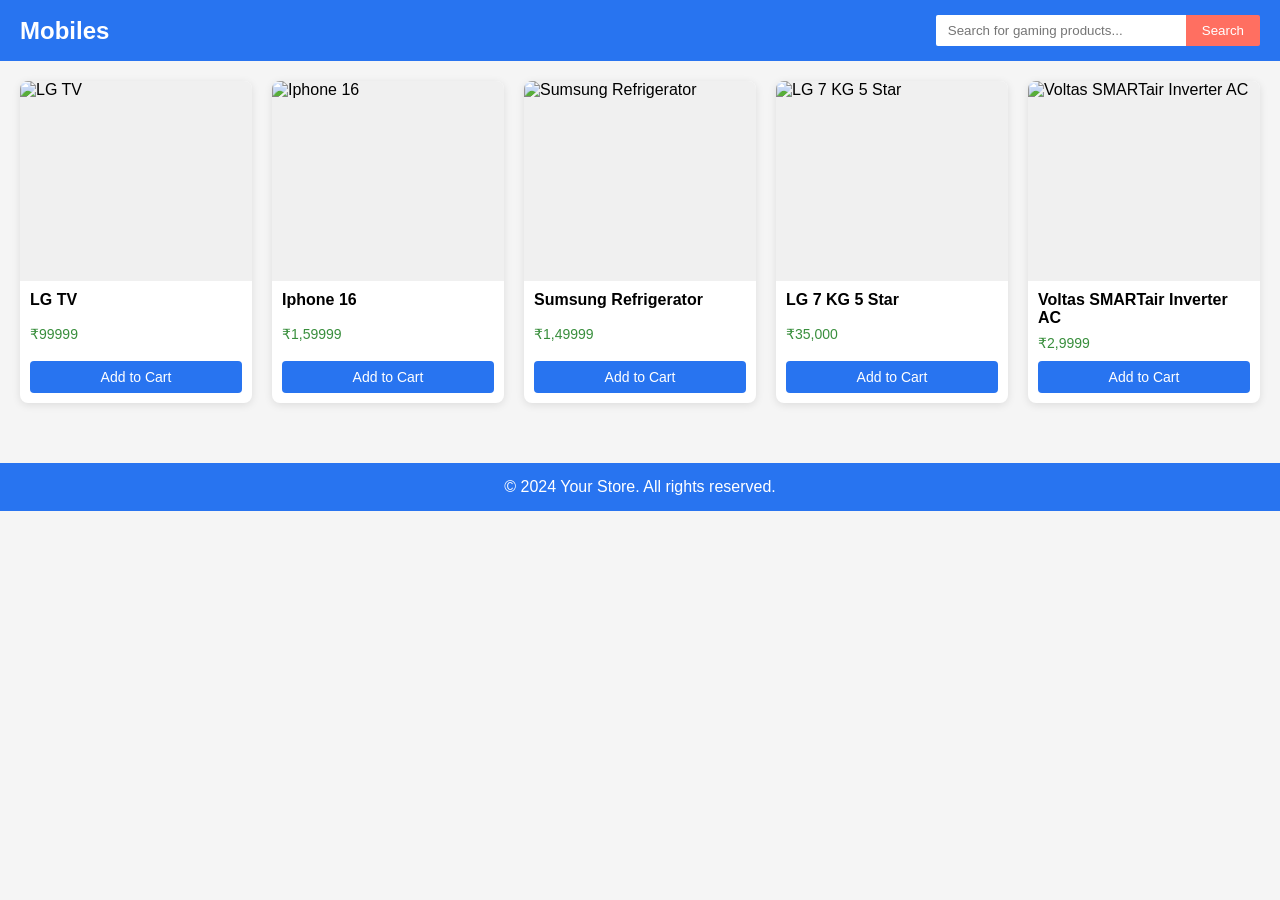
==== Electronincs.html @ d66d18c2 "Add files via upload" ====
<!DOCTYPE html>
<html lang="en">
<head>
<meta charset="UTF-8" />
<meta name="viewport" content="width=device-width, initial-scale=1.0"/>
<title>Electronics product</title>
<style>
  /* Reset some default styles */
  * {
    box-sizing: border-box;
    margin: 0;
    padding: 0;
  }

  body {
    font-family: Arial, sans-serif;
    background-color: #f5f5f5;
  }

  /* Header styles */
  header {
    background-color: #2874f0;
    padding: 15px 20px;
    color: white;
    display: flex;
    align-items: center;
    justify-content: space-between;
  }

  header h1 {
    font-size: 24px;
  }

  /* Search bar styles */
  .search-container {
    display: flex;
    align-items: center;
  }

  .search-container input[type="text"] {
    padding: 8px 12px;
    border: none;
    border-radius: 2px 0 0 2px;
    outline: none;
    width: 250px;
  }

  .search-container button {
    padding: 8px 16px;
    border: none;
    background-color: #ff6f61;
    color: white;
    border-radius: 0 2px 2px 0;
    cursor: pointer;
  }

  /* Main content styles */
  main {
    padding: 20px;
  }

  /* Products grid */
  .products {
    display: grid;
    grid-template-columns: repeat(auto-fit, minmax(220px, 1fr));
    gap: 20px;
  }

  .product-card {
    background-color: white;
    border-radius: 8px;
    overflow: hidden;
    box-shadow: 0 2px 8px rgba(0,0,0,0.1);
    display: flex;
    flex-direction: column;
    transition: transform 0.2s;
  }

  .product-card:hover {
    transform: translateY(-5px);
  }

  .product-image {
    width: 100%;
    height: 200px;
    object-fit: contain;
    background-color: #f0f0f0;
  }

  .product-details {
    padding: 10px;
    flex: 1;
    display: flex;
    flex-direction: column;
    justify-content: space-between;
  }

  .product-title {
    font-size: 16px;
    margin-bottom: 8px;
    font-weight: bold;
  }

  .product-price {
    color: #388e3c;
    font-size: 14px;
    margin-bottom: 10px;
  }

  .add-to-cart {
    background-color: #2874f0;
    color: white;
    border: none;
    padding: 8px;
    border-radius: 4px;
    cursor: pointer;
    font-size: 14px;
  }

  /* Footer styles */
  footer {
    background-color: #2874f0;
    color: white;
    text-align: center;
    padding: 15px 20px;
    margin-top: 40px;
  }
</style>
</head>
<body>

<header>
  <h1>Mobiles</h1>
  <div class="search-container">
    <input type="text" id="searchInput" placeholder="Search for gaming products..."/>
    <button onclick="searchProducts()">Search</button>
  </div>
</header>

<main>
  <div class="products" id="productGrid">
    <!-- Products will be dynamically inserted here -->
  </div>
</main>

<footer>
  © 2024 Your Store. All rights reserved.
</footer>

<script>
  // Sample product data with empty image links
  const products = [
    {
      id: 1,
      title: "LG TV",
      price: "₹99999",
      image: "https://encrypted-tbn2.gstatic.com/shopping?q=tbn:ANd9GcSSTMJrEt97_6gcRd1J0zScoou2_7lWTiPznsil8XgaYym1oe1RuhXby-8WDRsLbjv5wIkTLIzVs_CagKlHFehjZv_AsqyUN6bjFF9Nrxg" // Add your image URL here
    },
    {
      id: 2,
      title: "Iphone 16",
      price: "₹1,59999",
      image: "https://encrypted-tbn3.gstatic.com/shopping?q=tbn:ANd9GcS-ekNH5SMIa6M7Z3K8Meg00Esyns0zxBm2zTIMhGy0fcDFL39qa9VFggWaXeRx3tNTKl-tHS8TgWcEir3ZS4oxoSQrjcSBFcuIlkP60mNFo_38CB25WxzA" // Add your image URL here
    },
    {
      id: 3,
      title: "Sumsung Refrigerator ",
      price: "₹1,49999",
      image: "https://encrypted-tbn0.gstatic.com/shopping?q=tbn:ANd9GcQhZ_lWrlkQ2rvXmHol77xhea8w2FJ4ynpndQwdX7X5mcCgUa2XgjcQ-njdiN6FFJUKqECsRxNLHyCHF1z6GbjVCReYTIjSZ5PVpZ7SLxHAfe1Bx2o3oZfGfw&usqp=CAc" // Add your image URL here
    },
    {
      id: 4,
      title: "LG 7 KG 5 Star",
      price: "₹35,000",
      image: "https://encrypted-tbn3.gstatic.com/shopping?q=tbn:ANd9GcScKVBVuIbAZkH_dYEh_Kc8Q0P9oxPZtG2MSAx6sKfcNs2VsEetrlOkYWUc-6hQgGfoRPO3g--HsWbfzQ-2BjBR4UDWZgiaVdRGv7e8NhQnMCz41ODDLwQrkRT1V9BgSYvGKYETZbg&usqp=CAc" // Add your image URL here
    },
    {
      id: 5,
      title: "Voltas SMARTair Inverter AC",
      price: "₹2,9999",
      image: "https://encrypted-tbn3.gstatic.com/shopping?q=tbn:ANd9GcS7uEF6e7VopqNS6_v4beamOMBoXrzmLGiv8-diALenk-KxERuCHF9wk4eTfljOrJHp_tdY4BPEoeCBwkQqZXUtCHeo8qioth_rrYe6n_NN4VRfqjHShGf_UQ" // Add your image URL here
    },
  ];

  // Function to display products
  function displayProducts(productList) {
    const container = document.getElementById('productGrid');
    container.innerHTML = '';

    if (productList.length === 0) {
      container.innerHTML = '<p>No products found.</p>';
      return;
    }

    productList.forEach(product => {
      const card = document.createElement('div');
      card.className = 'product-card';

      const img = document.createElement('img');
      img.src = product.image;
      img.alt = product.title;
      img.className = 'product-image';

      const details = document.createElement('div');
      details.className = 'product-details';

      const title = document.createElement('div');
      title.className = 'product-title';
      title.innerText = product.title;

      const price = document.createElement('div');
      price.className = 'product-price';
      price.innerText = product.price;

      const button = document.createElement('button');
      button.className = 'add-to-cart';
      button.innerText = 'Add to Cart';
      button.onclick = () => alert(`Added ${product.title} to cart!`);

      details.appendChild(title);
      details.appendChild(price);
      details.appendChild(button);

      card.appendChild(img);
      card.appendChild(details);

      container.appendChild(card);
    });
  }

  // Function to handle search
  function searchProducts() {
    const query = document.getElementById('searchInput').value.toLowerCase();
    const filtered = products.filter(p => p.title.toLowerCase().includes(query));
    displayProducts(filtered);
  }

  // Display all products on page load
  window.onload = () => {
    displayProducts(products);
  };
</script>

</body>
</html>
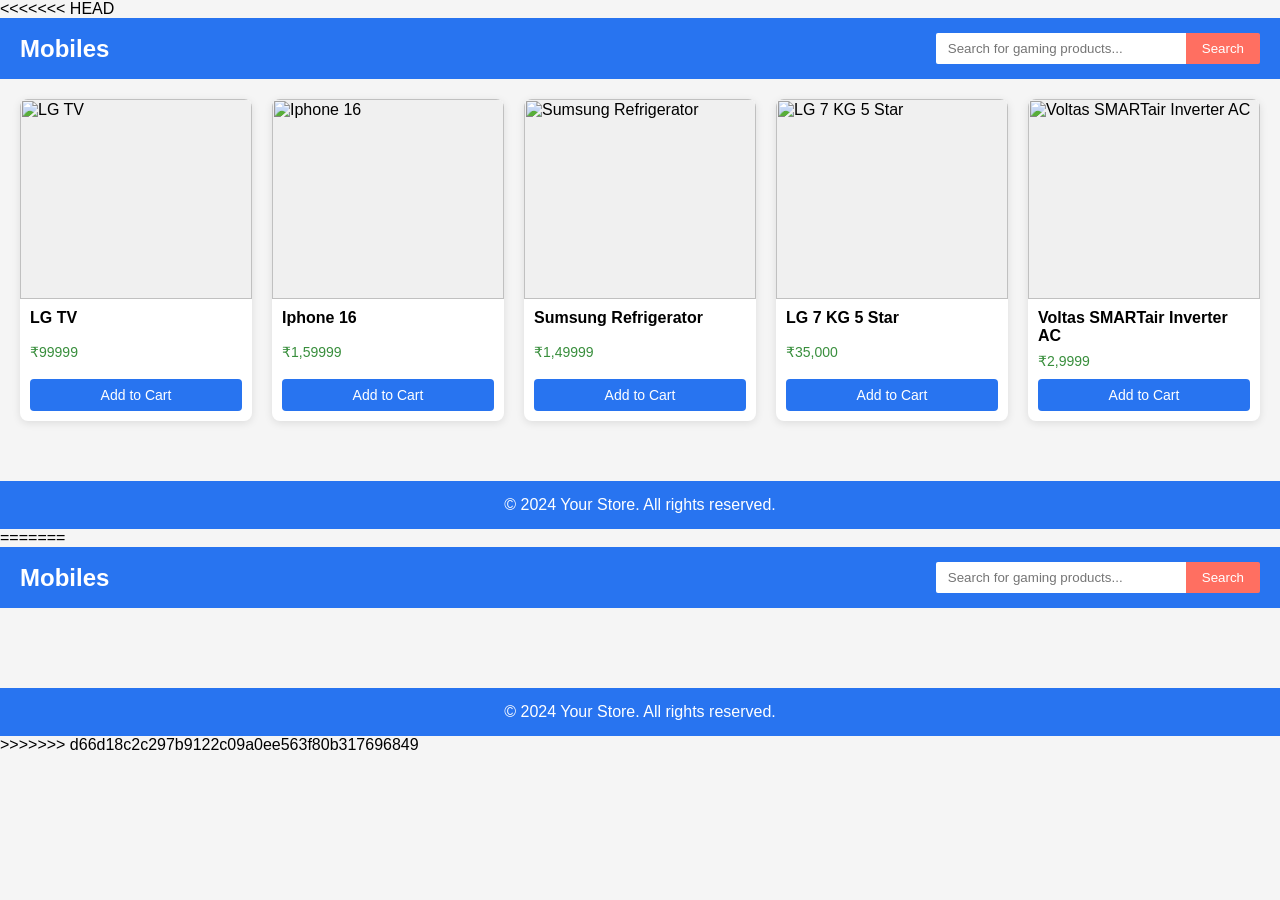
==== commit ad9e2e28: "Updated Flipkart Clone" ====
--- a/Electronincs.html
+++ b/Electronincs.html
@@ -1,245 +1,492 @@
-<!DOCTYPE html>
-<html lang="en">
-<head>
-<meta charset="UTF-8" />
-<meta name="viewport" content="width=device-width, initial-scale=1.0"/>
-<title>Electronics product</title>
-<style>
-  /* Reset some default styles */
-  * {
-    box-sizing: border-box;
-    margin: 0;
-    padding: 0;
-  }
-
-  body {
-    font-family: Arial, sans-serif;
-    background-color: #f5f5f5;
-  }
-
-  /* Header styles */
-  header {
-    background-color: #2874f0;
-    padding: 15px 20px;
-    color: white;
-    display: flex;
-    align-items: center;
-    justify-content: space-between;
-  }
-
-  header h1 {
-    font-size: 24px;
-  }
-
-  /* Search bar styles */
-  .search-container {
-    display: flex;
-    align-items: center;
-  }
-
-  .search-container input[type="text"] {
-    padding: 8px 12px;
-    border: none;
-    border-radius: 2px 0 0 2px;
-    outline: none;
-    width: 250px;
-  }
-
-  .search-container button {
-    padding: 8px 16px;
-    border: none;
-    background-color: #ff6f61;
-    color: white;
-    border-radius: 0 2px 2px 0;
-    cursor: pointer;
-  }
-
-  /* Main content styles */
-  main {
-    padding: 20px;
-  }
-
-  /* Products grid */
-  .products {
-    display: grid;
-    grid-template-columns: repeat(auto-fit, minmax(220px, 1fr));
-    gap: 20px;
-  }
-
-  .product-card {
-    background-color: white;
-    border-radius: 8px;
-    overflow: hidden;
-    box-shadow: 0 2px 8px rgba(0,0,0,0.1);
-    display: flex;
-    flex-direction: column;
-    transition: transform 0.2s;
-  }
-
-  .product-card:hover {
-    transform: translateY(-5px);
-  }
-
-  .product-image {
-    width: 100%;
-    height: 200px;
-    object-fit: contain;
-    background-color: #f0f0f0;
-  }
-
-  .product-details {
-    padding: 10px;
-    flex: 1;
-    display: flex;
-    flex-direction: column;
-    justify-content: space-between;
-  }
-
-  .product-title {
-    font-size: 16px;
-    margin-bottom: 8px;
-    font-weight: bold;
-  }
-
-  .product-price {
-    color: #388e3c;
-    font-size: 14px;
-    margin-bottom: 10px;
-  }
-
-  .add-to-cart {
-    background-color: #2874f0;
-    color: white;
-    border: none;
-    padding: 8px;
-    border-radius: 4px;
-    cursor: pointer;
-    font-size: 14px;
-  }
-
-  /* Footer styles */
-  footer {
-    background-color: #2874f0;
-    color: white;
-    text-align: center;
-    padding: 15px 20px;
-    margin-top: 40px;
-  }
-</style>
-</head>
-<body>
-
-<header>
-  <h1>Mobiles</h1>
-  <div class="search-container">
-    <input type="text" id="searchInput" placeholder="Search for gaming products..."/>
-    <button onclick="searchProducts()">Search</button>
-  </div>
-</header>
-
-<main>
-  <div class="products" id="productGrid">
-    <!-- Products will be dynamically inserted here -->
-  </div>
-</main>
-
-<footer>
-  © 2024 Your Store. All rights reserved.
-</footer>
-
-<script>
-  // Sample product data with empty image links
-  const products = [
-    {
-      id: 1,
-      title: "LG TV",
-      price: "₹99999",
-      image: "https://encrypted-tbn2.gstatic.com/shopping?q=tbn:ANd9GcSSTMJrEt97_6gcRd1J0zScoou2_7lWTiPznsil8XgaYym1oe1RuhXby-8WDRsLbjv5wIkTLIzVs_CagKlHFehjZv_AsqyUN6bjFF9Nrxg" // Add your image URL here
-    },
-    {
-      id: 2,
-      title: "Iphone 16",
-      price: "₹1,59999",
-      image: "https://encrypted-tbn3.gstatic.com/shopping?q=tbn:ANd9GcS-ekNH5SMIa6M7Z3K8Meg00Esyns0zxBm2zTIMhGy0fcDFL39qa9VFggWaXeRx3tNTKl-tHS8TgWcEir3ZS4oxoSQrjcSBFcuIlkP60mNFo_38CB25WxzA" // Add your image URL here
-    },
-    {
-      id: 3,
-      title: "Sumsung Refrigerator ",
-      price: "₹1,49999",
-      image: "https://encrypted-tbn0.gstatic.com/shopping?q=tbn:ANd9GcQhZ_lWrlkQ2rvXmHol77xhea8w2FJ4ynpndQwdX7X5mcCgUa2XgjcQ-njdiN6FFJUKqECsRxNLHyCHF1z6GbjVCReYTIjSZ5PVpZ7SLxHAfe1Bx2o3oZfGfw&usqp=CAc" // Add your image URL here
-    },
-    {
-      id: 4,
-      title: "LG 7 KG 5 Star",
-      price: "₹35,000",
-      image: "https://encrypted-tbn3.gstatic.com/shopping?q=tbn:ANd9GcScKVBVuIbAZkH_dYEh_Kc8Q0P9oxPZtG2MSAx6sKfcNs2VsEetrlOkYWUc-6hQgGfoRPO3g--HsWbfzQ-2BjBR4UDWZgiaVdRGv7e8NhQnMCz41ODDLwQrkRT1V9BgSYvGKYETZbg&usqp=CAc" // Add your image URL here
-    },
-    {
-      id: 5,
-      title: "Voltas SMARTair Inverter AC",
-      price: "₹2,9999",
-      image: "https://encrypted-tbn3.gstatic.com/shopping?q=tbn:ANd9GcS7uEF6e7VopqNS6_v4beamOMBoXrzmLGiv8-diALenk-KxERuCHF9wk4eTfljOrJHp_tdY4BPEoeCBwkQqZXUtCHeo8qioth_rrYe6n_NN4VRfqjHShGf_UQ" // Add your image URL here
-    },
-  ];
-
-  // Function to display products
-  function displayProducts(productList) {
-    const container = document.getElementById('productGrid');
-    container.innerHTML = '';
-
-    if (productList.length === 0) {
-      container.innerHTML = '<p>No products found.</p>';
-      return;
-    }
-
-    productList.forEach(product => {
-      const card = document.createElement('div');
-      card.className = 'product-card';
-
-      const img = document.createElement('img');
-      img.src = product.image;
-      img.alt = product.title;
-      img.className = 'product-image';
-
-      const details = document.createElement('div');
-      details.className = 'product-details';
-
-      const title = document.createElement('div');
-      title.className = 'product-title';
-      title.innerText = product.title;
-
-      const price = document.createElement('div');
-      price.className = 'product-price';
-      price.innerText = product.price;
-
-      const button = document.createElement('button');
-      button.className = 'add-to-cart';
-      button.innerText = 'Add to Cart';
-      button.onclick = () => alert(`Added ${product.title} to cart!`);
-
-      details.appendChild(title);
-      details.appendChild(price);
-      details.appendChild(button);
-
-      card.appendChild(img);
-      card.appendChild(details);
-
-      container.appendChild(card);
-    });
-  }
-
-  // Function to handle search
-  function searchProducts() {
-    const query = document.getElementById('searchInput').value.toLowerCase();
-    const filtered = products.filter(p => p.title.toLowerCase().includes(query));
-    displayProducts(filtered);
-  }
-
-  // Display all products on page load
-  window.onload = () => {
-    displayProducts(products);
-  };
-</script>
-
-</body>
+<<<<<<< HEAD
+<!DOCTYPE html>
+<html lang="en">
+<head>
+<meta charset="UTF-8" />
+<meta name="viewport" content="width=device-width, initial-scale=1.0"/>
+<title>Electronics product</title>
+<style>
+  /* Reset some default styles */
+  * {
+    box-sizing: border-box;
+    margin: 0;
+    padding: 0;
+  }
+
+  body {
+    font-family: Arial, sans-serif;
+    background-color: #f5f5f5;
+  }
+
+  /* Header styles */
+  header {
+    background-color: #2874f0;
+    padding: 15px 20px;
+    color: white;
+    display: flex;
+    align-items: center;
+    justify-content: space-between;
+  }
+
+  header h1 {
+    font-size: 24px;
+  }
+
+  /* Search bar styles */
+  .search-container {
+    display: flex;
+    align-items: center;
+  }
+
+  .search-container input[type="text"] {
+    padding: 8px 12px;
+    border: none;
+    border-radius: 2px 0 0 2px;
+    outline: none;
+    width: 250px;
+  }
+
+  .search-container button {
+    padding: 8px 16px;
+    border: none;
+    background-color: #ff6f61;
+    color: white;
+    border-radius: 0 2px 2px 0;
+    cursor: pointer;
+  }
+
+  /* Main content styles */
+  main {
+    padding: 20px;
+  }
+
+  /* Products grid */
+  .products {
+    display: grid;
+    grid-template-columns: repeat(auto-fit, minmax(220px, 1fr));
+    gap: 20px;
+  }
+
+  .product-card {
+    background-color: white;
+    border-radius: 8px;
+    overflow: hidden;
+    box-shadow: 0 2px 8px rgba(0,0,0,0.1);
+    display: flex;
+    flex-direction: column;
+    transition: transform 0.2s;
+  }
+
+  .product-card:hover {
+    transform: translateY(-5px);
+  }
+
+  .product-image {
+    width: 100%;
+    height: 200px;
+    object-fit: contain;
+    background-color: #f0f0f0;
+  }
+
+  .product-details {
+    padding: 10px;
+    flex: 1;
+    display: flex;
+    flex-direction: column;
+    justify-content: space-between;
+  }
+
+  .product-title {
+    font-size: 16px;
+    margin-bottom: 8px;
+    font-weight: bold;
+  }
+
+  .product-price {
+    color: #388e3c;
+    font-size: 14px;
+    margin-bottom: 10px;
+  }
+
+  .add-to-cart {
+    background-color: #2874f0;
+    color: white;
+    border: none;
+    padding: 8px;
+    border-radius: 4px;
+    cursor: pointer;
+    font-size: 14px;
+  }
+
+  /* Footer styles */
+  footer {
+    background-color: #2874f0;
+    color: white;
+    text-align: center;
+    padding: 15px 20px;
+    margin-top: 40px;
+  }
+</style>
+</head>
+<body>
+
+<header>
+  <h1>Mobiles</h1>
+  <div class="search-container">
+    <input type="text" id="searchInput" placeholder="Search for gaming products..."/>
+    <button onclick="searchProducts()">Search</button>
+  </div>
+</header>
+
+<main>
+  <div class="products" id="productGrid">
+    <!-- Products will be dynamically inserted here -->
+  </div>
+</main>
+
+<footer>
+  © 2024 Your Store. All rights reserved.
+</footer>
+
+<script>
+  // Sample product data with empty image links
+  const products = [
+    {
+      id: 1,
+      title: "LG TV",
+      price: "₹99999",
+      image: "https://encrypted-tbn2.gstatic.com/shopping?q=tbn:ANd9GcSSTMJrEt97_6gcRd1J0zScoou2_7lWTiPznsil8XgaYym1oe1RuhXby-8WDRsLbjv5wIkTLIzVs_CagKlHFehjZv_AsqyUN6bjFF9Nrxg" // Add your image URL here
+    },
+    {
+      id: 2,
+      title: "Iphone 16",
+      price: "₹1,59999",
+      image: "https://encrypted-tbn3.gstatic.com/shopping?q=tbn:ANd9GcS-ekNH5SMIa6M7Z3K8Meg00Esyns0zxBm2zTIMhGy0fcDFL39qa9VFggWaXeRx3tNTKl-tHS8TgWcEir3ZS4oxoSQrjcSBFcuIlkP60mNFo_38CB25WxzA" // Add your image URL here
+    },
+    {
+      id: 3,
+      title: "Sumsung Refrigerator ",
+      price: "₹1,49999",
+      image: "https://encrypted-tbn0.gstatic.com/shopping?q=tbn:ANd9GcQhZ_lWrlkQ2rvXmHol77xhea8w2FJ4ynpndQwdX7X5mcCgUa2XgjcQ-njdiN6FFJUKqECsRxNLHyCHF1z6GbjVCReYTIjSZ5PVpZ7SLxHAfe1Bx2o3oZfGfw&usqp=CAc" // Add your image URL here
+    },
+    {
+      id: 4,
+      title: "LG 7 KG 5 Star",
+      price: "₹35,000",
+      image: "https://encrypted-tbn3.gstatic.com/shopping?q=tbn:ANd9GcScKVBVuIbAZkH_dYEh_Kc8Q0P9oxPZtG2MSAx6sKfcNs2VsEetrlOkYWUc-6hQgGfoRPO3g--HsWbfzQ-2BjBR4UDWZgiaVdRGv7e8NhQnMCz41ODDLwQrkRT1V9BgSYvGKYETZbg&usqp=CAc" // Add your image URL here
+    },
+    {
+      id: 5,
+      title: "Voltas SMARTair Inverter AC",
+      price: "₹2,9999",
+      image: "https://encrypted-tbn3.gstatic.com/shopping?q=tbn:ANd9GcS7uEF6e7VopqNS6_v4beamOMBoXrzmLGiv8-diALenk-KxERuCHF9wk4eTfljOrJHp_tdY4BPEoeCBwkQqZXUtCHeo8qioth_rrYe6n_NN4VRfqjHShGf_UQ" // Add your image URL here
+    },
+  ];
+
+  // Function to display products
+  function displayProducts(productList) {
+    const container = document.getElementById('productGrid');
+    container.innerHTML = '';
+
+    if (productList.length === 0) {
+      container.innerHTML = '<p>No products found.</p>';
+      return;
+    }
+
+    productList.forEach(product => {
+      const card = document.createElement('div');
+      card.className = 'product-card';
+
+      const img = document.createElement('img');
+      img.src = product.image;
+      img.alt = product.title;
+      img.className = 'product-image';
+
+      const details = document.createElement('div');
+      details.className = 'product-details';
+
+      const title = document.createElement('div');
+      title.className = 'product-title';
+      title.innerText = product.title;
+
+      const price = document.createElement('div');
+      price.className = 'product-price';
+      price.innerText = product.price;
+
+      const button = document.createElement('button');
+      button.className = 'add-to-cart';
+      button.innerText = 'Add to Cart';
+      button.onclick = () => alert(`Added ${product.title} to cart!`);
+
+      details.appendChild(title);
+      details.appendChild(price);
+      details.appendChild(button);
+
+      card.appendChild(img);
+      card.appendChild(details);
+
+      container.appendChild(card);
+    });
+  }
+
+  // Function to handle search
+  function searchProducts() {
+    const query = document.getElementById('searchInput').value.toLowerCase();
+    const filtered = products.filter(p => p.title.toLowerCase().includes(query));
+    displayProducts(filtered);
+  }
+
+  // Display all products on page load
+  window.onload = () => {
+    displayProducts(products);
+  };
+</script>
+
+</body>
+=======
+<!DOCTYPE html>
+<html lang="en">
+<head>
+<meta charset="UTF-8" />
+<meta name="viewport" content="width=device-width, initial-scale=1.0"/>
+<title>Electronics product</title>
+<style>
+  /* Reset some default styles */
+  * {
+    box-sizing: border-box;
+    margin: 0;
+    padding: 0;
+  }
+
+  body {
+    font-family: Arial, sans-serif;
+    background-color: #f5f5f5;
+  }
+
+  /* Header styles */
+  header {
+    background-color: #2874f0;
+    padding: 15px 20px;
+    color: white;
+    display: flex;
+    align-items: center;
+    justify-content: space-between;
+  }
+
+  header h1 {
+    font-size: 24px;
+  }
+
+  /* Search bar styles */
+  .search-container {
+    display: flex;
+    align-items: center;
+  }
+
+  .search-container input[type="text"] {
+    padding: 8px 12px;
+    border: none;
+    border-radius: 2px 0 0 2px;
+    outline: none;
+    width: 250px;
+  }
+
+  .search-container button {
+    padding: 8px 16px;
+    border: none;
+    background-color: #ff6f61;
+    color: white;
+    border-radius: 0 2px 2px 0;
+    cursor: pointer;
+  }
+
+  /* Main content styles */
+  main {
+    padding: 20px;
+  }
+
+  /* Products grid */
+  .products {
+    display: grid;
+    grid-template-columns: repeat(auto-fit, minmax(220px, 1fr));
+    gap: 20px;
+  }
+
+  .product-card {
+    background-color: white;
+    border-radius: 8px;
+    overflow: hidden;
+    box-shadow: 0 2px 8px rgba(0,0,0,0.1);
+    display: flex;
+    flex-direction: column;
+    transition: transform 0.2s;
+  }
+
+  .product-card:hover {
+    transform: translateY(-5px);
+  }
+
+  .product-image {
+    width: 100%;
+    height: 200px;
+    object-fit: contain;
+    background-color: #f0f0f0;
+  }
+
+  .product-details {
+    padding: 10px;
+    flex: 1;
+    display: flex;
+    flex-direction: column;
+    justify-content: space-between;
+  }
+
+  .product-title {
+    font-size: 16px;
+    margin-bottom: 8px;
+    font-weight: bold;
+  }
+
+  .product-price {
+    color: #388e3c;
+    font-size: 14px;
+    margin-bottom: 10px;
+  }
+
+  .add-to-cart {
+    background-color: #2874f0;
+    color: white;
+    border: none;
+    padding: 8px;
+    border-radius: 4px;
+    cursor: pointer;
+    font-size: 14px;
+  }
+
+  /* Footer styles */
+  footer {
+    background-color: #2874f0;
+    color: white;
+    text-align: center;
+    padding: 15px 20px;
+    margin-top: 40px;
+  }
+</style>
+</head>
+<body>
+
+<header>
+  <h1>Mobiles</h1>
+  <div class="search-container">
+    <input type="text" id="searchInput" placeholder="Search for gaming products..."/>
+    <button onclick="searchProducts()">Search</button>
+  </div>
+</header>
+
+<main>
+  <div class="products" id="productGrid">
+    <!-- Products will be dynamically inserted here -->
+  </div>
+</main>
+
+<footer>
+  © 2024 Your Store. All rights reserved.
+</footer>
+
+<script>
+  // Sample product data with empty image links
+  const products = [
+    {
+      id: 1,
+      title: "LG TV",
+      price: "₹99999",
+      image: "https://encrypted-tbn2.gstatic.com/shopping?q=tbn:ANd9GcSSTMJrEt97_6gcRd1J0zScoou2_7lWTiPznsil8XgaYym1oe1RuhXby-8WDRsLbjv5wIkTLIzVs_CagKlHFehjZv_AsqyUN6bjFF9Nrxg" // Add your image URL here
+    },
+    {
+      id: 2,
+      title: "Iphone 16",
+      price: "₹1,59999",
+      image: "https://encrypted-tbn3.gstatic.com/shopping?q=tbn:ANd9GcS-ekNH5SMIa6M7Z3K8Meg00Esyns0zxBm2zTIMhGy0fcDFL39qa9VFggWaXeRx3tNTKl-tHS8TgWcEir3ZS4oxoSQrjcSBFcuIlkP60mNFo_38CB25WxzA" // Add your image URL here
+    },
+    {
+      id: 3,
+      title: "Sumsung Refrigerator ",
+      price: "₹1,49999",
+      image: "https://encrypted-tbn0.gstatic.com/shopping?q=tbn:ANd9GcQhZ_lWrlkQ2rvXmHol77xhea8w2FJ4ynpndQwdX7X5mcCgUa2XgjcQ-njdiN6FFJUKqECsRxNLHyCHF1z6GbjVCReYTIjSZ5PVpZ7SLxHAfe1Bx2o3oZfGfw&usqp=CAc" // Add your image URL here
+    },
+    {
+      id: 4,
+      title: "LG 7 KG 5 Star",
+      price: "₹35,000",
+      image: "https://encrypted-tbn3.gstatic.com/shopping?q=tbn:ANd9GcScKVBVuIbAZkH_dYEh_Kc8Q0P9oxPZtG2MSAx6sKfcNs2VsEetrlOkYWUc-6hQgGfoRPO3g--HsWbfzQ-2BjBR4UDWZgiaVdRGv7e8NhQnMCz41ODDLwQrkRT1V9BgSYvGKYETZbg&usqp=CAc" // Add your image URL here
+    },
+    {
+      id: 5,
+      title: "Voltas SMARTair Inverter AC",
+      price: "₹2,9999",
+      image: "https://encrypted-tbn3.gstatic.com/shopping?q=tbn:ANd9GcS7uEF6e7VopqNS6_v4beamOMBoXrzmLGiv8-diALenk-KxERuCHF9wk4eTfljOrJHp_tdY4BPEoeCBwkQqZXUtCHeo8qioth_rrYe6n_NN4VRfqjHShGf_UQ" // Add your image URL here
+    },
+  ];
+
+  // Function to display products
+  function displayProducts(productList) {
+    const container = document.getElementById('productGrid');
+    container.innerHTML = '';
+
+    if (productList.length === 0) {
+      container.innerHTML = '<p>No products found.</p>';
+      return;
+    }
+
+    productList.forEach(product => {
+      const card = document.createElement('div');
+      card.className = 'product-card';
+
+      const img = document.createElement('img');
+      img.src = product.image;
+      img.alt = product.title;
+      img.className = 'product-image';
+
+      const details = document.createElement('div');
+      details.className = 'product-details';
+
+      const title = document.createElement('div');
+      title.className = 'product-title';
+      title.innerText = product.title;
+
+      const price = document.createElement('div');
+      price.className = 'product-price';
+      price.innerText = product.price;
+
+      const button = document.createElement('button');
+      button.className = 'add-to-cart';
+      button.innerText = 'Add to Cart';
+      button.onclick = () => alert(`Added ${product.title} to cart!`);
+
+      details.appendChild(title);
+      details.appendChild(price);
+      details.appendChild(button);
+
+      card.appendChild(img);
+      card.appendChild(details);
+
+      container.appendChild(card);
+    });
+  }
+
+  // Function to handle search
+  function searchProducts() {
+    const query = document.getElementById('searchInput').value.toLowerCase();
+    const filtered = products.filter(p => p.title.toLowerCase().includes(query));
+    displayProducts(filtered);
+  }
+
+  // Display all products on page load
+  window.onload = () => {
+    displayProducts(products);
+  };
+</script>
+
+</body>
+>>>>>>> d66d18c2c297b9122c09a0ee563f80b317696849
 </html>
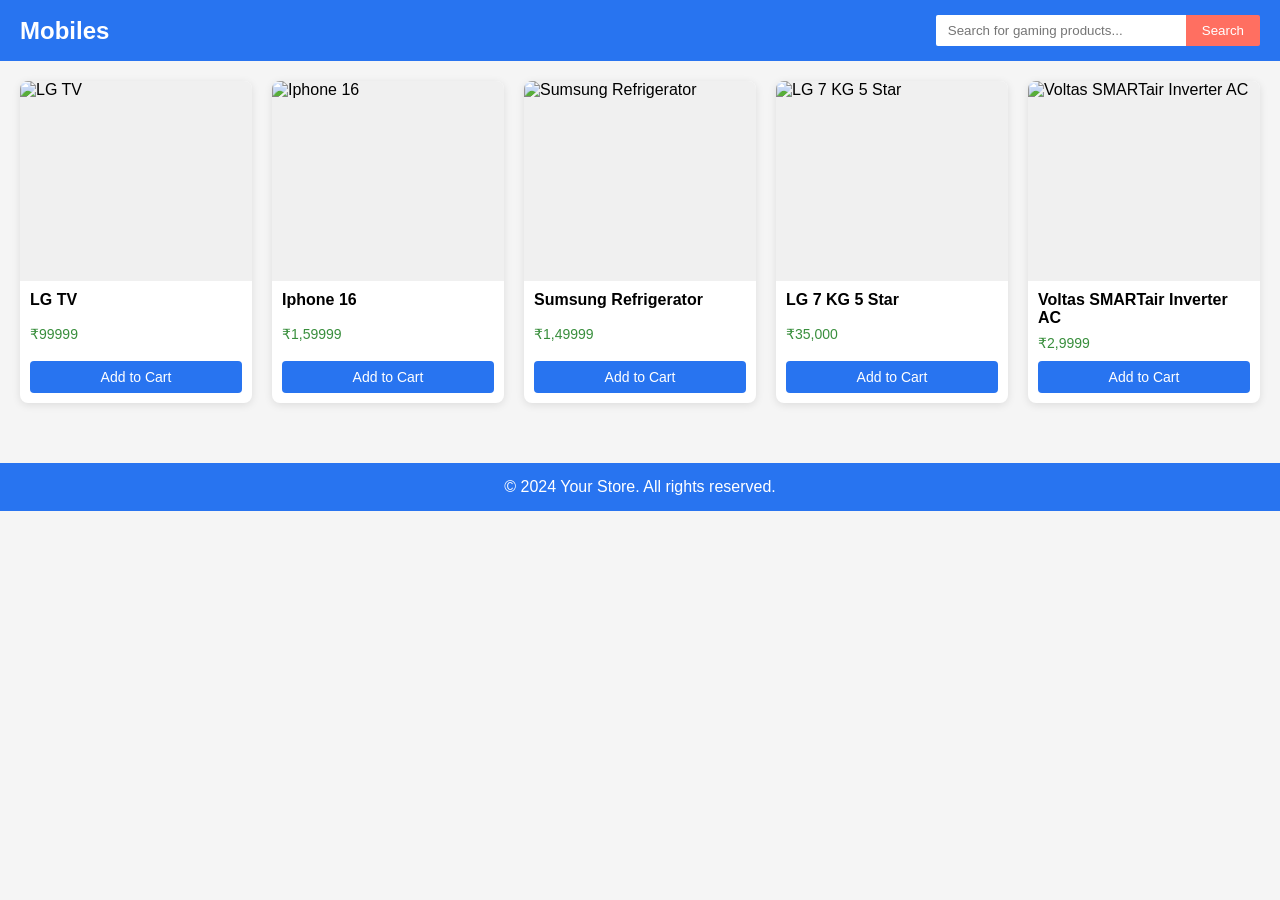
==== commit 7bc99c47: "Updated Flipkart Clone" ====
--- a/Electronincs.html
+++ b/Electronincs.html
@@ -1,5 +1,4 @@
-<<<<<<< HEAD
-<!DOCTYPE html>
+﻿<!DOCTYPE html>
 <html lang="en">
 <head>
 <meta charset="UTF-8" />
@@ -242,251 +241,4 @@
   };
 </script>
 
-</body>
-=======
-<!DOCTYPE html>
-<html lang="en">
-<head>
-<meta charset="UTF-8" />
-<meta name="viewport" content="width=device-width, initial-scale=1.0"/>
-<title>Electronics product</title>
-<style>
-  /* Reset some default styles */
-  * {
-    box-sizing: border-box;
-    margin: 0;
-    padding: 0;
-  }
-
-  body {
-    font-family: Arial, sans-serif;
-    background-color: #f5f5f5;
-  }
-
-  /* Header styles */
-  header {
-    background-color: #2874f0;
-    padding: 15px 20px;
-    color: white;
-    display: flex;
-    align-items: center;
-    justify-content: space-between;
-  }
-
-  header h1 {
-    font-size: 24px;
-  }
-
-  /* Search bar styles */
-  .search-container {
-    display: flex;
-    align-items: center;
-  }
-
-  .search-container input[type="text"] {
-    padding: 8px 12px;
-    border: none;
-    border-radius: 2px 0 0 2px;
-    outline: none;
-    width: 250px;
-  }
-
-  .search-container button {
-    padding: 8px 16px;
-    border: none;
-    background-color: #ff6f61;
-    color: white;
-    border-radius: 0 2px 2px 0;
-    cursor: pointer;
-  }
-
-  /* Main content styles */
-  main {
-    padding: 20px;
-  }
-
-  /* Products grid */
-  .products {
-    display: grid;
-    grid-template-columns: repeat(auto-fit, minmax(220px, 1fr));
-    gap: 20px;
-  }
-
-  .product-card {
-    background-color: white;
-    border-radius: 8px;
-    overflow: hidden;
-    box-shadow: 0 2px 8px rgba(0,0,0,0.1);
-    display: flex;
-    flex-direction: column;
-    transition: transform 0.2s;
-  }
-
-  .product-card:hover {
-    transform: translateY(-5px);
-  }
-
-  .product-image {
-    width: 100%;
-    height: 200px;
-    object-fit: contain;
-    background-color: #f0f0f0;
-  }
-
-  .product-details {
-    padding: 10px;
-    flex: 1;
-    display: flex;
-    flex-direction: column;
-    justify-content: space-between;
-  }
-
-  .product-title {
-    font-size: 16px;
-    margin-bottom: 8px;
-    font-weight: bold;
-  }
-
-  .product-price {
-    color: #388e3c;
-    font-size: 14px;
-    margin-bottom: 10px;
-  }
-
-  .add-to-cart {
-    background-color: #2874f0;
-    color: white;
-    border: none;
-    padding: 8px;
-    border-radius: 4px;
-    cursor: pointer;
-    font-size: 14px;
-  }
-
-  /* Footer styles */
-  footer {
-    background-color: #2874f0;
-    color: white;
-    text-align: center;
-    padding: 15px 20px;
-    margin-top: 40px;
-  }
-</style>
-</head>
-<body>
-
-<header>
-  <h1>Mobiles</h1>
-  <div class="search-container">
-    <input type="text" id="searchInput" placeholder="Search for gaming products..."/>
-    <button onclick="searchProducts()">Search</button>
-  </div>
-</header>
-
-<main>
-  <div class="products" id="productGrid">
-    <!-- Products will be dynamically inserted here -->
-  </div>
-</main>
-
-<footer>
-  © 2024 Your Store. All rights reserved.
-</footer>
-
-<script>
-  // Sample product data with empty image links
-  const products = [
-    {
-      id: 1,
-      title: "LG TV",
-      price: "₹99999",
-      image: "https://encrypted-tbn2.gstatic.com/shopping?q=tbn:ANd9GcSSTMJrEt97_6gcRd1J0zScoou2_7lWTiPznsil8XgaYym1oe1RuhXby-8WDRsLbjv5wIkTLIzVs_CagKlHFehjZv_AsqyUN6bjFF9Nrxg" // Add your image URL here
-    },
-    {
-      id: 2,
-      title: "Iphone 16",
-      price: "₹1,59999",
-      image: "https://encrypted-tbn3.gstatic.com/shopping?q=tbn:ANd9GcS-ekNH5SMIa6M7Z3K8Meg00Esyns0zxBm2zTIMhGy0fcDFL39qa9VFggWaXeRx3tNTKl-tHS8TgWcEir3ZS4oxoSQrjcSBFcuIlkP60mNFo_38CB25WxzA" // Add your image URL here
-    },
-    {
-      id: 3,
-      title: "Sumsung Refrigerator ",
-      price: "₹1,49999",
-      image: "https://encrypted-tbn0.gstatic.com/shopping?q=tbn:ANd9GcQhZ_lWrlkQ2rvXmHol77xhea8w2FJ4ynpndQwdX7X5mcCgUa2XgjcQ-njdiN6FFJUKqECsRxNLHyCHF1z6GbjVCReYTIjSZ5PVpZ7SLxHAfe1Bx2o3oZfGfw&usqp=CAc" // Add your image URL here
-    },
-    {
-      id: 4,
-      title: "LG 7 KG 5 Star",
-      price: "₹35,000",
-      image: "https://encrypted-tbn3.gstatic.com/shopping?q=tbn:ANd9GcScKVBVuIbAZkH_dYEh_Kc8Q0P9oxPZtG2MSAx6sKfcNs2VsEetrlOkYWUc-6hQgGfoRPO3g--HsWbfzQ-2BjBR4UDWZgiaVdRGv7e8NhQnMCz41ODDLwQrkRT1V9BgSYvGKYETZbg&usqp=CAc" // Add your image URL here
-    },
-    {
-      id: 5,
-      title: "Voltas SMARTair Inverter AC",
-      price: "₹2,9999",
-      image: "https://encrypted-tbn3.gstatic.com/shopping?q=tbn:ANd9GcS7uEF6e7VopqNS6_v4beamOMBoXrzmLGiv8-diALenk-KxERuCHF9wk4eTfljOrJHp_tdY4BPEoeCBwkQqZXUtCHeo8qioth_rrYe6n_NN4VRfqjHShGf_UQ" // Add your image URL here
-    },
-  ];
-
-  // Function to display products
-  function displayProducts(productList) {
-    const container = document.getElementById('productGrid');
-    container.innerHTML = '';
-
-    if (productList.length === 0) {
-      container.innerHTML = '<p>No products found.</p>';
-      return;
-    }
-
-    productList.forEach(product => {
-      const card = document.createElement('div');
-      card.className = 'product-card';
-
-      const img = document.createElement('img');
-      img.src = product.image;
-      img.alt = product.title;
-      img.className = 'product-image';
-
-      const details = document.createElement('div');
-      details.className = 'product-details';
-
-      const title = document.createElement('div');
-      title.className = 'product-title';
-      title.innerText = product.title;
-
-      const price = document.createElement('div');
-      price.className = 'product-price';
-      price.innerText = product.price;
-
-      const button = document.createElement('button');
-      button.className = 'add-to-cart';
-      button.innerText = 'Add to Cart';
-      button.onclick = () => alert(`Added ${product.title} to cart!`);
-
-      details.appendChild(title);
-      details.appendChild(price);
-      details.appendChild(button);
-
-      card.appendChild(img);
-      card.appendChild(details);
-
-      container.appendChild(card);
-    });
-  }
-
-  // Function to handle search
-  function searchProducts() {
-    const query = document.getElementById('searchInput').value.toLowerCase();
-    const filtered = products.filter(p => p.title.toLowerCase().includes(query));
-    displayProducts(filtered);
-  }
-
-  // Display all products on page load
-  window.onload = () => {
-    displayProducts(products);
-  };
-</script>
-
-</body>
->>>>>>> d66d18c2c297b9122c09a0ee563f80b317696849
-</html>+</body>
